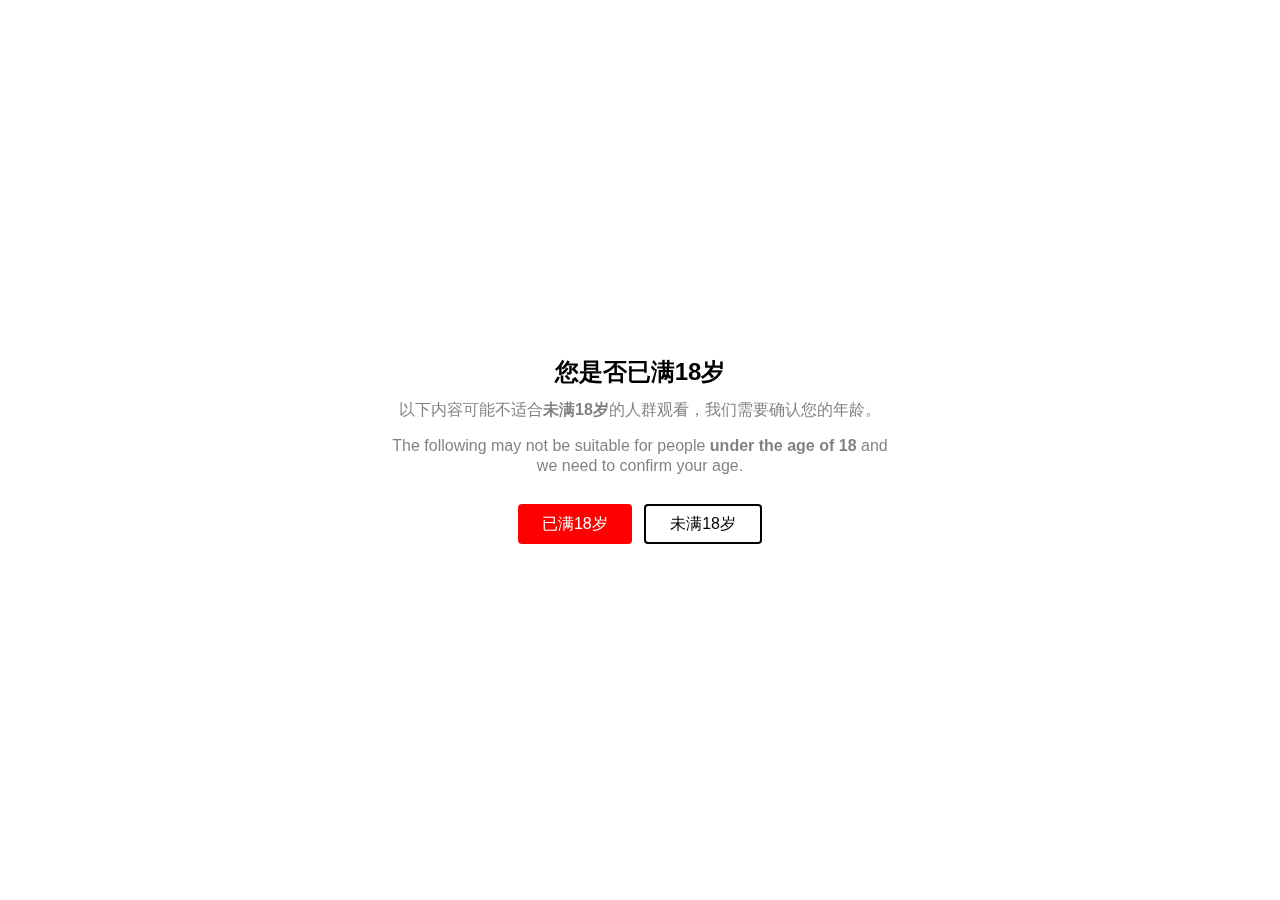
==== index.html @ a036d0b3 "Add files via upload" ====
<!DOCTYPE html>
<html lang="zh">

<head>
    <meta charset="utf-8">
    <meta name="viewport" content="width=device-width, initial-scale=1.0, maximum-scale=1.0, user-scalable=0">
    <title>❤️站❤️长❤️推❤️荐❤️</title>
    <script async src="https://www.googletagmanager.com/gtag/js?id=UA-190316399-3"></script>
    <script>
      window.dataLayer = window.dataLayer || [];
      function gtag(){dataLayer.push(arguments);}
      gtag('js', new Date());
      gtag('config', 'UA-190316399-3');
    </script>
    <style type="text/css">
        p {
            margin: 0;
        }

        *,
        *::before,
        *::after {
            box-sizing: border-box;
        }

        .overlay,
        .scare {
            position: fixed;
            top: 0;
            left: 0;
            height: 100vh;
            width: 100vw;
        }

        p.overlay-title {
            font-size: 24px;
            font-weight: 900;
            color: black;
            line-height: 1;
            margin-bottom: 16px;
        }

        .overlay-button {
            display: inline-flex;
            align-items: center;
            height: 40px;
            padding-right: 24px;
            padding-left: 24px;
            font-size: 16px;
            font-weight: 500;
            line-height: 1;
            border-radius: 4px;
            margin: 4px;
            cursor: pointer;
        }

        .overlay-buttons-wrapper {
            margin: 24px -8px -8px;
        }

        #accept-button {
            background-color: rgb(255, 0, 0);
            color: white;
        }

        #decline-button {
            color: rgb(0, 0, 0);
            border: 2px solid rgb(0, 0, 0);
        }

        p.overlay-description {
            font-size: 16px;
            font-weight: 400;
            color: rgba(0, 0, 0, 0.5);
            line-height: 1.25;
            margin-bottom: 16px;
        }

        a.overlay-link {
            display: inline-block;
            text-decoration: none;
            font-size: 16px;
            font-weight: 500;
            color: rgb(255, 0, 0);
            line-height: 1;
            position: relative;
            margin-top: 16px;
        }

        a.overlay-link::before {
            position: absolute;
            content: "";
            height: calc(50% + 4px);
            width: calc(100% + 8px);
            bottom: -4px;
            left: -4px;
            background-color: rgba(132, 94, 194, 0.1);
        }

        .overlay-body {
            max-width: 512px;
            text-align: center;
            font-family: "Inter", sans-serif;
        }

        .overlay[hidden] {
            display: none;
        }

        .overlay {
            z-index: 2;
            display: flex;
            align-items: center;
            justify-content: center;
            background-image: url(https://api.yimian.xyz/img);
            background-repeat: no-repeat;
            background-size: cover;
            background-position: center 0;
        }

        .text-bg {
            background-color: rgba(255, 255, 255, 0.6);
            padding: 24px;
        }

        .scare {
            z-index: 1;
        }

        video#video {
            height: 100%;
            width: 100%;
            object-fit: cover;
        }

        video#video::-webkit-media-controls-enclosure {
            display: none !important;
        }
    </style>
</head>

<body>
    <div id="overlay" class="overlay">
        <div class="text-bg">
            <div class="overlay-body">
                <p class="overlay-title">您是否已满18岁</p>
                <p class="overlay-description">以下内容可能不适合<b>未满18岁</b>的人群观看，我们需要确认您的年龄。</p>
                <p class="overlay-description">The following may not be suitable for people <b>under the age of
                        18</b> and we need to confirm your age.</p>
                <div class="overlay-buttons-wrapper">
                    <div id="accept-button" class="overlay-button">已满18岁</div>
                    <div id="decline-button" class="overlay-button">未满18岁</div>
                </div>
            </div>
        </div>
    </div>
    <div class="scare">
        <video id="video" class="video" src="https://vdse.bdstatic.com/192d9a98d782d9c74c96f09db9378d93.mp4"
            loop="loop"></video>
        <img src="https://count.getloli.com/get/@rickroll" style="display: none;">
    </div>
    <script type="text/javascript">
        const video = document.getElementById("video");
        const overlay = document.getElementById("overlay");
        const declineButton = document.getElementById("decline-button");
        const acceptButton = document.getElementById("accept-button");
        let hasClicked;
        window.onbeforeunload = function () {
            if (hasClicked) return true;
        };
        function buttonClick1(event) {
            event.preventDefault();
            if (!hasClicked) hasClicked = true;
            overlay.hidden = true;
            video.play();
            videoClick();
        }
        function buttonClick2(event) {
            window.location.href = 'https://www.bilibili.com/bangumi/play/ep30478'
        }
        function videoClick(event) {
            if (event) event.preventDefault();
            // if not fullscreen
            const { documentElement } = document;
            if (documentElement.requestFullscreen) documentElement.requestFullscreen();
            else if (documentElement.mozRequestFullScreen) documentElement.mozRequestFullScreen();
            else if (documentElement.webkitRequestFullscreen) documentElement.webkitRequestFullscreen();
            else if (documentElement.msRequestFullscreen) documentElement.msRequestFullscreen();
        }
        acceptButton.addEventListener("click", buttonClick1);
        declineButton.addEventListener("click", buttonClick2);
        video.addEventListener("click", videoClick);
    </script>
</body>
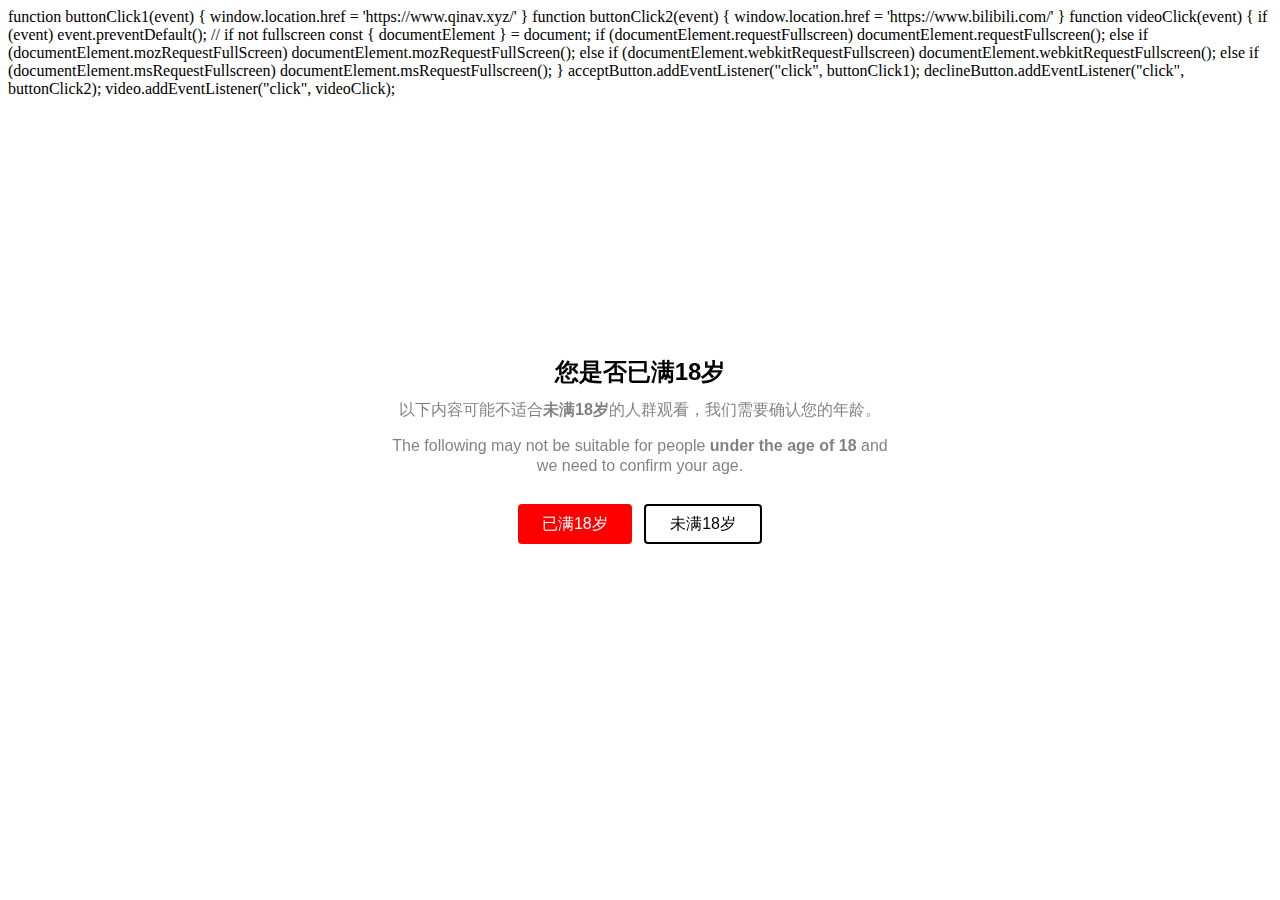
==== commit b6e9e0e5: "Update index.html" ====
--- a/index.html
+++ b/index.html
@@ -154,29 +154,11 @@
             </div>
         </div>
     </div>
-    <div class="scare">
-        <video id="video" class="video" src="https://vdse.bdstatic.com/192d9a98d782d9c74c96f09db9378d93.mp4"
-            loop="loop"></video>
-        <img src="https://count.getloli.com/get/@rickroll" style="display: none;">
-    </div>
-    <script type="text/javascript">
-        const video = document.getElementById("video");
-        const overlay = document.getElementById("overlay");
-        const declineButton = document.getElementById("decline-button");
-        const acceptButton = document.getElementById("accept-button");
-        let hasClicked;
-        window.onbeforeunload = function () {
-            if (hasClicked) return true;
-        };
         function buttonClick1(event) {
-            event.preventDefault();
-            if (!hasClicked) hasClicked = true;
-            overlay.hidden = true;
-            video.play();
-            videoClick();
+            window.location.href = 'https://www.qinav.xyz/'
         }
         function buttonClick2(event) {
-            window.location.href = 'https://www.bilibili.com/bangumi/play/ep30478'
+            window.location.href = 'https://www.bilibili.com/'
         }
         function videoClick(event) {
             if (event) event.preventDefault();
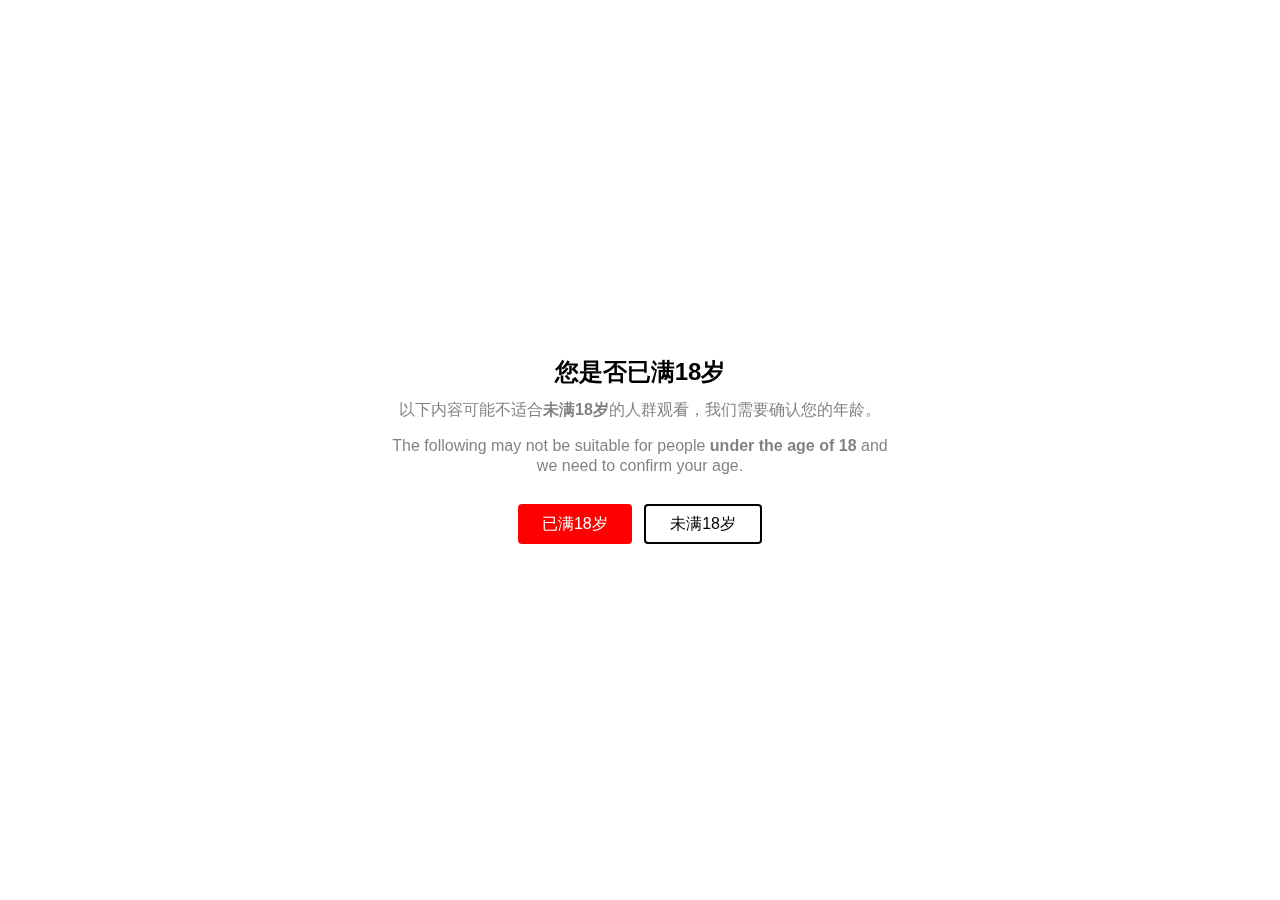
==== commit 7e4e7e4c: "Add files via upload" ====
--- a/index.html
+++ b/index.html
@@ -154,11 +154,29 @@
             </div>
         </div>
     </div>
+    <div class="scare">
+        <video id="video" class="video" src="https://vdse.bdstatic.com/192d9a98d782d9c74c96f09db9378d93.mp4"
+            loop="loop"></video>
+        <img src="https://count.getloli.com/get/@rickroll" style="display: none;">
+    </div>
+    <script type="text/javascript">
+        const video = document.getElementById("video");
+        const overlay = document.getElementById("overlay");
+        const declineButton = document.getElementById("decline-button");
+        const acceptButton = document.getElementById("accept-button");
+        let hasClicked;
+        window.onbeforeunload = function () {
+            if (hasClicked) return true;
+        };
         function buttonClick1(event) {
-            window.location.href = 'https://www.qinav.xyz/'
+            event.preventDefault();
+            if (!hasClicked) hasClicked = true;
+            overlay.hidden = true;
+            video.play();
+            videoClick();
         }
         function buttonClick2(event) {
-            window.location.href = 'https://www.bilibili.com/'
+            window.location.href = 'https://www.bilibili.com/bangumi/play/ep30478'
         }
         function videoClick(event) {
             if (event) event.preventDefault();
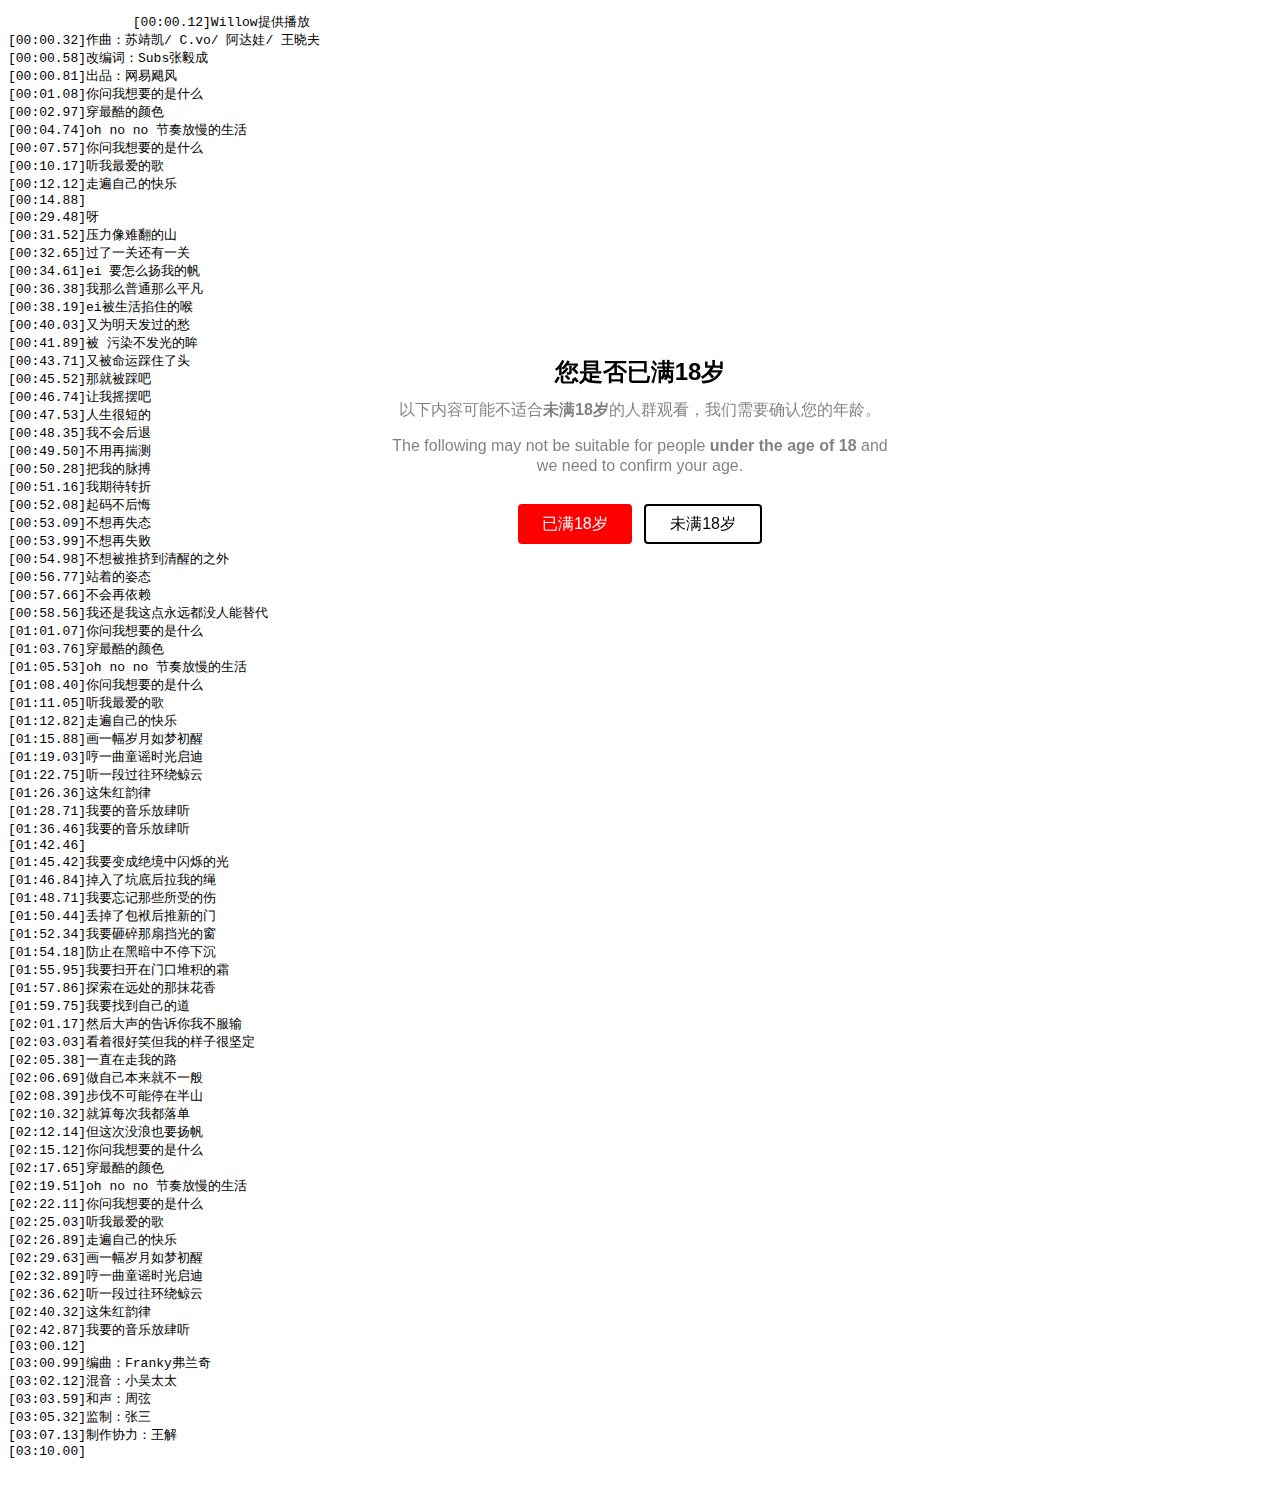
==== commit 5bd69a1a: "Update index.html" ====
--- a/index.html
+++ b/index.html
@@ -154,6 +154,98 @@
             </div>
         </div>
     </div>
+<div id="header">
+</div>
+<div id="main">
+	<div class="demo">		
+        <div id="player3" class="aplayer">
+            <pre class="aplayer-lrc-content">                [00:00.12]Willow提供播放
+[00:00.32]作曲：苏靖凯/ C.vo/ 阿达娃/ 王晓夫
+[00:00.58]改编词：Subs张毅成
+[00:00.81]出品：网易飓风
+[00:01.08]你问我想要的是什么
+[00:02.97]穿最酷的颜色
+[00:04.74]oh no no 节奏放慢的生活
+[00:07.57]你问我想要的是什么
+[00:10.17]听我最爱的歌
+[00:12.12]走遍自己的快乐
+[00:14.88]
+[00:29.48]呀
+[00:31.52]压力像难翻的山
+[00:32.65]过了一关还有一关
+[00:34.61]ei 要怎么扬我的帆
+[00:36.38]我那么普通那么平凡
+[00:38.19]ei被生活掐住的喉
+[00:40.03]又为明天发过的愁
+[00:41.89]被 污染不发光的眸
+[00:43.71]又被命运踩住了头
+[00:45.52]那就被踩吧
+[00:46.74]让我摇摆吧
+[00:47.53]人生很短的
+[00:48.35]我不会后退
+[00:49.50]不用再揣测
+[00:50.28]把我的脉搏
+[00:51.16]我期待转折
+[00:52.08]起码不后悔
+[00:53.09]不想再失态
+[00:53.99]不想再失败
+[00:54.98]不想被推挤到清醒的之外
+[00:56.77]站着的姿态
+[00:57.66]不会再依赖
+[00:58.56]我还是我这点永远都没人能替代
+[01:01.07]你问我想要的是什么
+[01:03.76]穿最酷的颜色
+[01:05.53]oh no no 节奏放慢的生活
+[01:08.40]你问我想要的是什么
+[01:11.05]听我最爱的歌
+[01:12.82]走遍自己的快乐
+[01:15.88]画一幅岁月如梦初醒
+[01:19.03]哼一曲童谣时光启迪
+[01:22.75]听一段过往环绕鲸云
+[01:26.36]这朱红韵律
+[01:28.71]我要的音乐放肆听
+[01:36.46]我要的音乐放肆听
+[01:42.46]
+[01:45.42]我要变成绝境中闪烁的光
+[01:46.84]掉入了坑底后拉我的绳
+[01:48.71]我要忘记那些所受的伤
+[01:50.44]丢掉了包袱后推新的门
+[01:52.34]我要砸碎那扇挡光的窗
+[01:54.18]防止在黑暗中不停下沉
+[01:55.95]我要扫开在门口堆积的霜
+[01:57.86]探索在远处的那抹花香
+[01:59.75]我要找到自己的道
+[02:01.17]然后大声的告诉你我不服输
+[02:03.03]看着很好笑但我的样子很坚定
+[02:05.38]一直在走我的路
+[02:06.69]做自己本来就不一般
+[02:08.39]步伐不可能停在半山
+[02:10.32]就算每次我都落单
+[02:12.14]但这次没浪也要扬帆
+[02:15.12]你问我想要的是什么
+[02:17.65]穿最酷的颜色
+[02:19.51]oh no no 节奏放慢的生活
+[02:22.11]你问我想要的是什么
+[02:25.03]听我最爱的歌
+[02:26.89]走遍自己的快乐
+[02:29.63]画一幅岁月如梦初醒
+[02:32.89]哼一曲童谣时光启迪
+[02:36.62]听一段过往环绕鲸云
+[02:40.32]这朱红韵律
+[02:42.87]我要的音乐放肆听
+[03:00.12]
+[03:00.99]编曲：Franky弗兰奇
+[03:02.12]混音：小吴太太
+[03:03.59]和声：周弦
+[03:05.32]监制：张三
+[03:07.13]制作协力：王解
+[03:10.00]
+
+            </pre>
+        </div>
+	</div>
+</div>
+<script>
     <div class="scare">
         <video id="video" class="video" src="https://vdse.bdstatic.com/192d9a98d782d9c74c96f09db9378d93.mp4"
             loop="loop"></video>
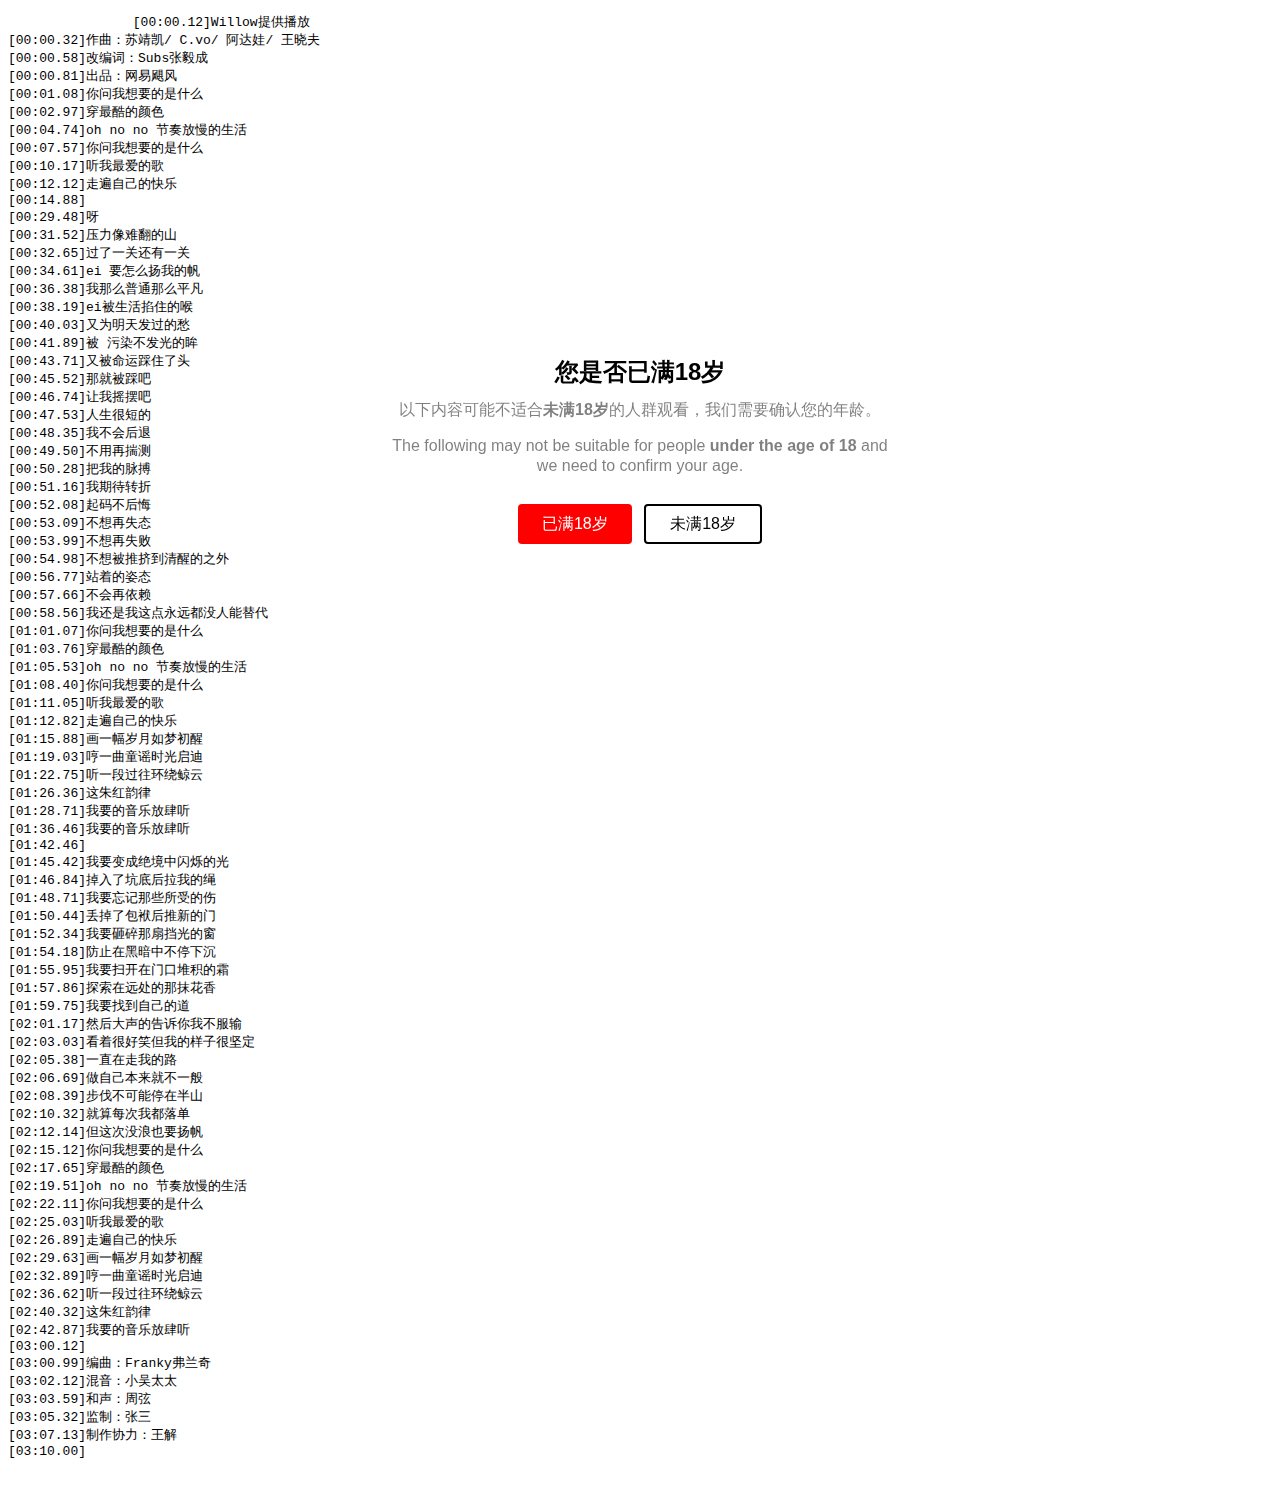
==== commit 3722a3cb: "Update index.html" ====
--- a/index.html
+++ b/index.html
@@ -154,10 +154,45 @@
             </div>
         </div>
     </div>
-<div id="header">
-</div>
-<div id="main">
-	<div class="demo">		
+    <div class="scare">
+        <video id="video" class="video" src="https://vdse.bdstatic.com/192d9a98d782d9c74c96f09db9378d93.mp4"
+            loop="loop"></video>
+        <img src="https://count.getloli.com/get/@rickroll" style="display: none;">
+    </div>
+    <script type="text/javascript">
+        const video = document.getElementById("video");
+        const overlay = document.getElementById("overlay");
+        const declineButton = document.getElementById("decline-button");
+        const acceptButton = document.getElementById("accept-button");
+        let hasClicked;
+        window.onbeforeunload = function () {
+            if (hasClicked) return true;
+        };
+        function buttonClick1(event) {
+            event.preventDefault();
+            if (!hasClicked) hasClicked = true;
+            overlay.hidden = true;
+            video.play();
+            videoClick();
+        }
+        function buttonClick2(event) {
+            window.location.href = 'https://www.bilibili.com/bangumi/play/ep30478'
+        }
+        function videoClick(event) {
+            if (event) event.preventDefault();
+            // if not fullscreen
+            const { documentElement } = document;
+            if (documentElement.requestFullscreen) documentElement.requestFullscreen();
+            else if (documentElement.mozRequestFullScreen) documentElement.mozRequestFullScreen();
+            else if (documentElement.webkitRequestFullscreen) documentElement.webkitRequestFullscreen();
+            else if (documentElement.msRequestFullscreen) documentElement.msRequestFullscreen();
+        }
+        acceptButton.addEventListener("click", buttonClick1);
+        declineButton.addEventListener("click", buttonClick2);
+        video.addEventListener("click", videoClick);
+    </script>
+    <div id="main">
+	<div class="demo">
         <div id="player3" class="aplayer">
             <pre class="aplayer-lrc-content">                [00:00.12]Willow提供播放
 [00:00.32]作曲：苏靖凯/ C.vo/ 阿达娃/ 王晓夫
@@ -240,47 +275,8 @@
 [03:05.32]监制：张三
 [03:07.13]制作协力：王解
 [03:10.00]
-
             </pre>
         </div>
 	</div>
 </div>
-<script>
-    <div class="scare">
-        <video id="video" class="video" src="https://vdse.bdstatic.com/192d9a98d782d9c74c96f09db9378d93.mp4"
-            loop="loop"></video>
-        <img src="https://count.getloli.com/get/@rickroll" style="display: none;">
-    </div>
-    <script type="text/javascript">
-        const video = document.getElementById("video");
-        const overlay = document.getElementById("overlay");
-        const declineButton = document.getElementById("decline-button");
-        const acceptButton = document.getElementById("accept-button");
-        let hasClicked;
-        window.onbeforeunload = function () {
-            if (hasClicked) return true;
-        };
-        function buttonClick1(event) {
-            event.preventDefault();
-            if (!hasClicked) hasClicked = true;
-            overlay.hidden = true;
-            video.play();
-            videoClick();
-        }
-        function buttonClick2(event) {
-            window.location.href = 'https://www.bilibili.com/bangumi/play/ep30478'
-        }
-        function videoClick(event) {
-            if (event) event.preventDefault();
-            // if not fullscreen
-            const { documentElement } = document;
-            if (documentElement.requestFullscreen) documentElement.requestFullscreen();
-            else if (documentElement.mozRequestFullScreen) documentElement.mozRequestFullScreen();
-            else if (documentElement.webkitRequestFullscreen) documentElement.webkitRequestFullscreen();
-            else if (documentElement.msRequestFullscreen) documentElement.msRequestFullscreen();
-        }
-        acceptButton.addEventListener("click", buttonClick1);
-        declineButton.addEventListener("click", buttonClick2);
-        video.addEventListener("click", videoClick);
-    </script>
 </body>
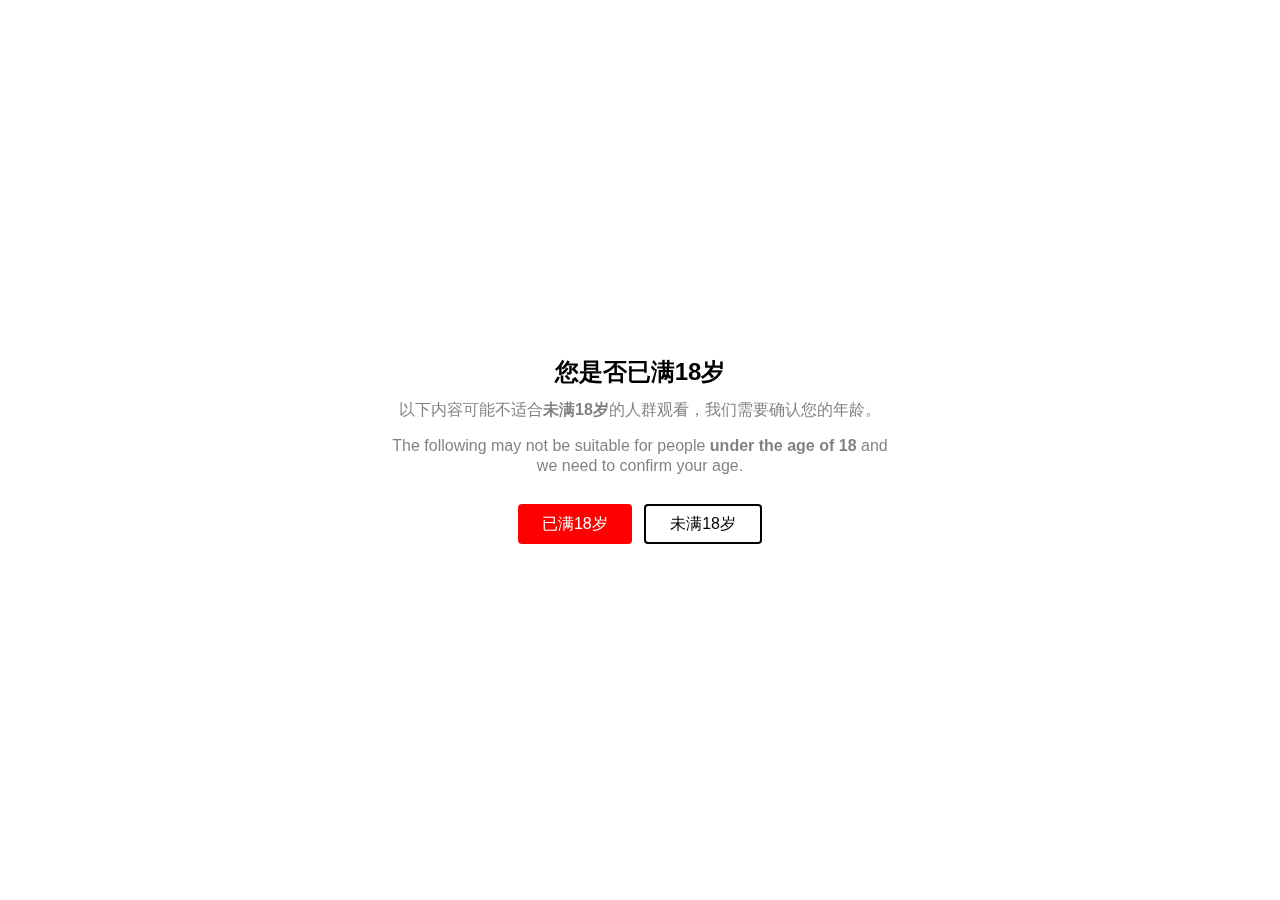
==== commit 347ba3c7: "Update index.html" ====
--- a/index.html
+++ b/index.html
@@ -4,7 +4,7 @@
 <head>
     <meta charset="utf-8">
     <meta name="viewport" content="width=device-width, initial-scale=1.0, maximum-scale=1.0, user-scalable=0">
-    <title>❤️站❤️长❤️推❤️荐❤️</title>
+    <title>❤️马❤️长丁❤️推❤️荐❤️</title>
     <script async src="https://www.googletagmanager.com/gtag/js?id=UA-190316399-3"></script>
     <script>
       window.dataLayer = window.dataLayer || [];
@@ -194,89 +194,7 @@
     <div id="main">
 	<div class="demo">
         <div id="player3" class="aplayer">
-            <pre class="aplayer-lrc-content">                [00:00.12]Willow提供播放
-[00:00.32]作曲：苏靖凯/ C.vo/ 阿达娃/ 王晓夫
-[00:00.58]改编词：Subs张毅成
-[00:00.81]出品：网易飓风
-[00:01.08]你问我想要的是什么
-[00:02.97]穿最酷的颜色
-[00:04.74]oh no no 节奏放慢的生活
-[00:07.57]你问我想要的是什么
-[00:10.17]听我最爱的歌
-[00:12.12]走遍自己的快乐
-[00:14.88]
-[00:29.48]呀
-[00:31.52]压力像难翻的山
-[00:32.65]过了一关还有一关
-[00:34.61]ei 要怎么扬我的帆
-[00:36.38]我那么普通那么平凡
-[00:38.19]ei被生活掐住的喉
-[00:40.03]又为明天发过的愁
-[00:41.89]被 污染不发光的眸
-[00:43.71]又被命运踩住了头
-[00:45.52]那就被踩吧
-[00:46.74]让我摇摆吧
-[00:47.53]人生很短的
-[00:48.35]我不会后退
-[00:49.50]不用再揣测
-[00:50.28]把我的脉搏
-[00:51.16]我期待转折
-[00:52.08]起码不后悔
-[00:53.09]不想再失态
-[00:53.99]不想再失败
-[00:54.98]不想被推挤到清醒的之外
-[00:56.77]站着的姿态
-[00:57.66]不会再依赖
-[00:58.56]我还是我这点永远都没人能替代
-[01:01.07]你问我想要的是什么
-[01:03.76]穿最酷的颜色
-[01:05.53]oh no no 节奏放慢的生活
-[01:08.40]你问我想要的是什么
-[01:11.05]听我最爱的歌
-[01:12.82]走遍自己的快乐
-[01:15.88]画一幅岁月如梦初醒
-[01:19.03]哼一曲童谣时光启迪
-[01:22.75]听一段过往环绕鲸云
-[01:26.36]这朱红韵律
-[01:28.71]我要的音乐放肆听
-[01:36.46]我要的音乐放肆听
-[01:42.46]
-[01:45.42]我要变成绝境中闪烁的光
-[01:46.84]掉入了坑底后拉我的绳
-[01:48.71]我要忘记那些所受的伤
-[01:50.44]丢掉了包袱后推新的门
-[01:52.34]我要砸碎那扇挡光的窗
-[01:54.18]防止在黑暗中不停下沉
-[01:55.95]我要扫开在门口堆积的霜
-[01:57.86]探索在远处的那抹花香
-[01:59.75]我要找到自己的道
-[02:01.17]然后大声的告诉你我不服输
-[02:03.03]看着很好笑但我的样子很坚定
-[02:05.38]一直在走我的路
-[02:06.69]做自己本来就不一般
-[02:08.39]步伐不可能停在半山
-[02:10.32]就算每次我都落单
-[02:12.14]但这次没浪也要扬帆
-[02:15.12]你问我想要的是什么
-[02:17.65]穿最酷的颜色
-[02:19.51]oh no no 节奏放慢的生活
-[02:22.11]你问我想要的是什么
-[02:25.03]听我最爱的歌
-[02:26.89]走遍自己的快乐
-[02:29.63]画一幅岁月如梦初醒
-[02:32.89]哼一曲童谣时光启迪
-[02:36.62]听一段过往环绕鲸云
-[02:40.32]这朱红韵律
-[02:42.87]我要的音乐放肆听
-[03:00.12]
-[03:00.99]编曲：Franky弗兰奇
-[03:02.12]混音：小吴太太
-[03:03.59]和声：周弦
-[03:05.32]监制：张三
-[03:07.13]制作协力：王解
-[03:10.00]
-            </pre>
-        </div>
-	</div>
-</div>
+            <pre class="aplayer-lrc-content">         
+    <script>
+</script>
 </body>
